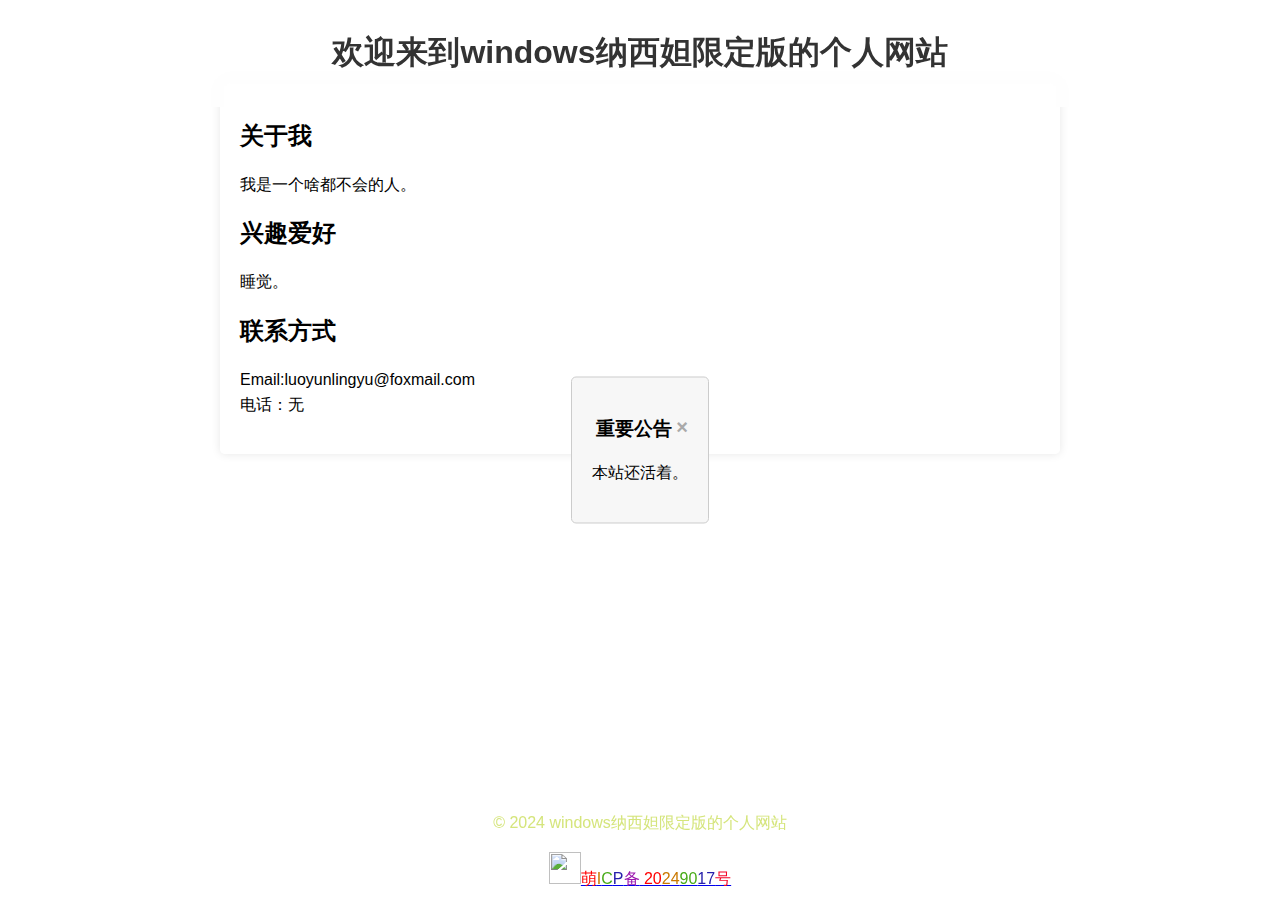
==== index.html @ dcd30f49 "Add files via upload" ====
<!-- index.html -->
<!DOCTYPE html>
<html lang="en">
<head>
    <meta charset="UTF-8">
    <meta name="viewport" content="width=device-width, initial-scale=1.0">
    <title>windows纳西妲限定版的个人网站</title>
    <link rel="stylesheet" type="text/css" href="styles.css">
</head>
<body>
    <embed id="musicplayer" frameborder="no" border="0" marginwidth="0" marginheight="0" width=298 height=52 src="//music.163.com/outchain/player?type=2&id=2124631325&auto=1&height=32"></embed>
    <!-- 升级后的弹窗公告 -->
    <div id="popup" class="popup">
        <div class="popup-content">
            <span class="close" onclick="closePopup()">&times;</span>
            <h3>重要公告</h3>
            <p>本站还活着。</p>
        </div>
    </div>
    <header>
        <h1 id="title">欢迎来到windows纳西妲限定版的个人网站</h1>
    </header>
    <div class="container">
        <div id="content">
            <h2>关于我</h2>
            <p>我是一个啥都不会的人。</p>
        </div>
        <div id="interests">
            <h2>兴趣爱好</h2>
            <p>睡觉。</p>
        </div>
        <div id="contact">
            <h2>联系方式</h2>
            <p>Email:luoyunlingyu@foxmail.com<br>电话：无</p>
        </div>
    </div>
    <footer>
        <p>© 2024 windows纳西妲限定版的个人网站</p>
        <font style="font-size:16px"><img style="width:32px;height:32px;margin-bottom:-8px" src="https://moe.blog/content/uploadfile/Links/icp.gov.moe.png" /><a href="https://icp.gov.moe" target="_blank"><span style="color:#ff0000">萌</span><span style="color:#ca7900">I</span><span style="color:#48ab18">C</span><span style="color:#2720ac">P</span><span style="color:#9b17ae">备</span> </a><a href="https://icp.gov.moe/?keyword=20249017" target="_blank"> <span style="color:#ff0000">20</span><span style="color:#ca7900">24</span><span style="color:#48ab18">90</span><span style="color:#2720ac">17</span><span style="color:#f40428">号</span></a>
    <script src="script.js"></script>
</body>
</html>
---- styles.css ----
/* styles.css */
body {
    background-image: url('https://t.mwm.moe/moez');
    background-repeat: no-repeat;
    background-attachment: fixed;
    background-size: cover;
    font-family: Arial, sans-serif;
    margin: 0;
}

header, footer {
    background-color: rgba(255, 255, 255, 0.5);
    backdrop-filter: blur(5px);
    position: fixed;
    width: 100%;
    z-index: 1;
}

header {
    color: #333;
    text-align: center;
    padding: 10px 0;
    top: 0;
}

.container {
    max-width: 800px;
    margin: 80px auto 20px;
    padding: 20px;
    background-color: rgba(255, 255, 255, 0.8);
    border-radius: 5px;
    box-shadow: 0 0 10px rgba(0, 0, 0, 0.1);
    z-index: 0;
}

h1 {
    color: #333;
}

p {
    line-height: 1.6;
}

footer {
    color: #d5e57c;
    text-align: center;
    padding: 10px 0;
    bottom: 0;
}

.popup {
    display: none;
    position: fixed;
    top: 50%;
    left: 50%;
    transform: translate(-50%, -50%);
    background-color: #f7f7f7;
    padding: 20px;
    border: 1px solid #ccc;
    border-radius: 5px;
    z-index: 999;
}

.popup-content {
    text-align: center;
}

.close {
    color: #aaa;
    float: right;
    font-size: 20px;
    font-weight: bold;
}

.close:hover,
.close:focus {
    color: black;
    text-decoration: none;
    cursor: pointer;
}

#musicplayer {
    position: fixed;
    bottom: 10px;
    left: 5px;
    opacity: 0.7;
    z-index: 999;
}
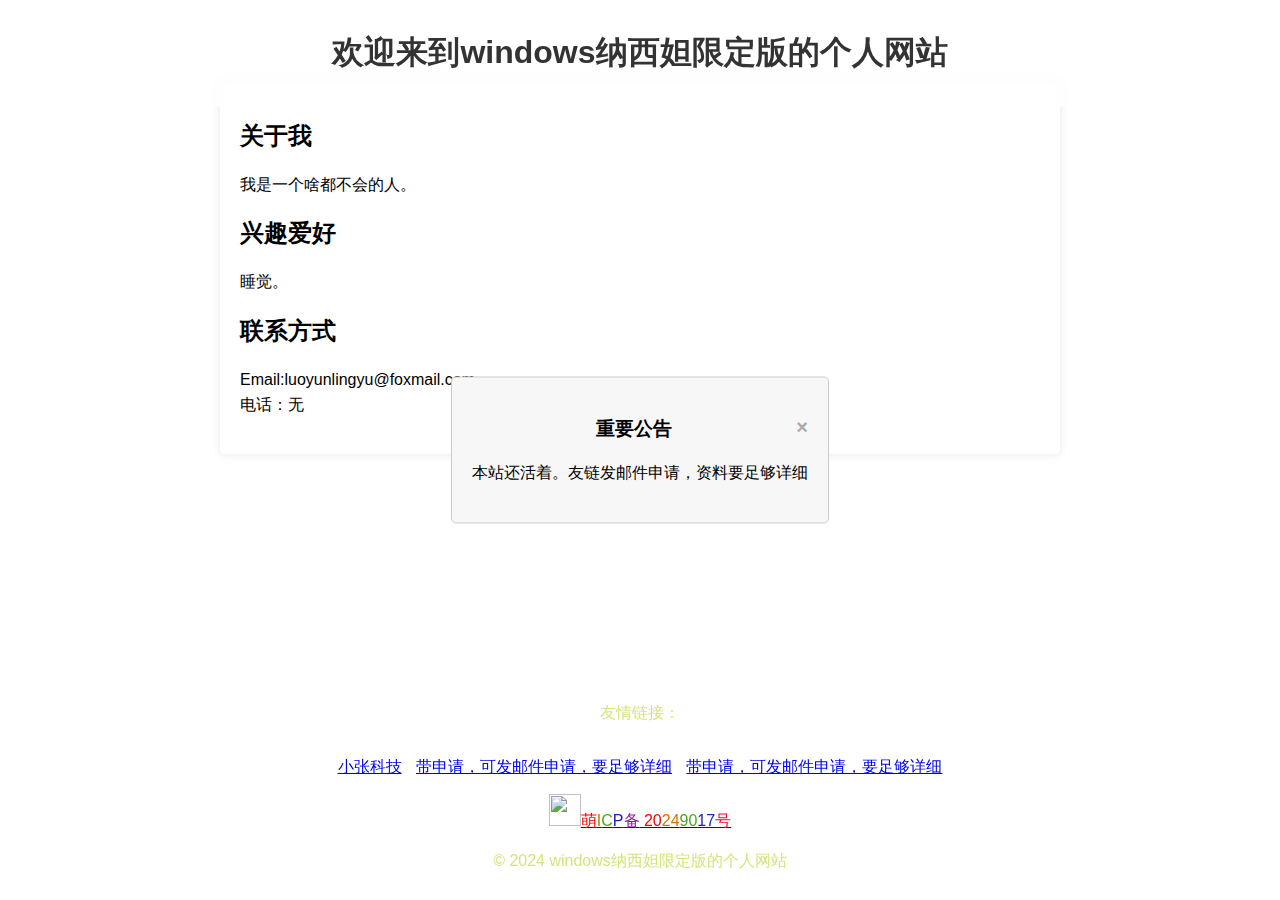
==== commit 7ca6cf53: "1" ====
--- a/index.html
+++ b/index.html
@@ -8,13 +8,13 @@
     <link rel="stylesheet" type="text/css" href="styles.css">
 </head>
 <body>
-    <embed id="musicplayer" frameborder="no" border="0" marginwidth="0" marginheight="0" width=298 height=52 src="//music.163.com/outchain/player?type=2&id=2124631325&auto=1&height=32"></embed>
+    <embed id="musicplayer" frameborder="no" border="0" marginwidth="0" marginheight="0" width=330 height=86 src="//music.163.com/outchain/player?type=2&id=2124631325&auto=1&height=66"></embed>
     <!-- 升级后的弹窗公告 -->
     <div id="popup" class="popup">
         <div class="popup-content">
             <span class="close" onclick="closePopup()">&times;</span>
             <h3>重要公告</h3>
-            <p>本站还活着。</p>
+            <p>本站还活着。友链发邮件申请，资料要足够详细</p>
         </div>
     </div>
     <header>
@@ -35,8 +35,24 @@
         </div>
     </div>
     <footer>
+        <div style="text-align: center;">
+            <p>友情链接：</p>
+            <ul style="display: inline-block; padding: 0;">
+                <li style="margin-right: 10px; display: inline;"><a href="https://axztech.top/">小张科技</a></li>
+                <li style="margin-right: 10px; display: inline;"><a href="https://www.example2.com">带申请，可发邮件申请，要足够详细</a></li>    
+                <li style="display: inline;"><a href="https://www.example3.com">带申请，可发邮件申请，要足够详细</a></li>        
+                
+            </ul>
+        </div>
+        
+        <font style="font-size:16px"><img style="width:32px;height:32px;margin-bottom:-8px" src="https://moe.blog/content/uploadfile/Links/icp.gov.moe.png" /><a href="https://icp.gov.moe" target="_blank"><span style="color:#ff0000">萌</span><span style="color:#ca7900">I</span><span style="color:#48ab18">C</span><span style="color:#2720ac">P</span><span style="color:#9b17ae">备</span> </a><a href="https://icp.gov.moe/?keyword=20249017" target="_blank"> <span style="color:#ff0000">20</span><span style="color:#ca7900">24</span><span style="color:#48ab18">90</span><span style="color:#2720ac">17</span><span style="color:#f40428">号</span></a>
         <p>© 2024 windows纳西妲限定版的个人网站</p>
-        <font style="font-size:16px"><img style="width:32px;height:32px;margin-bottom:-8px" src="https://moe.blog/content/uploadfile/Links/icp.gov.moe.png" /><a href="https://icp.gov.moe" target="_blank"><span style="color:#ff0000">萌</span><span style="color:#ca7900">I</span><span style="color:#48ab18">C</span><span style="color:#2720ac">P</span><span style="color:#9b17ae">备</span> </a><a href="https://icp.gov.moe/?keyword=20249017" target="_blank"> <span style="color:#ff0000">20</span><span style="color:#ca7900">24</span><span style="color:#48ab18">90</span><span style="color:#2720ac">17</span><span style="color:#f40428">号</span></a>
+        
+        
+      </footer>
+    
     <script src="script.js"></script>
+    
+
 </body>
-</html>
+</html>--- a/styles.css
+++ b/styles.css
@@ -86,3 +86,4 @@
     opacity: 0.7;
     z-index: 999;
 }
+
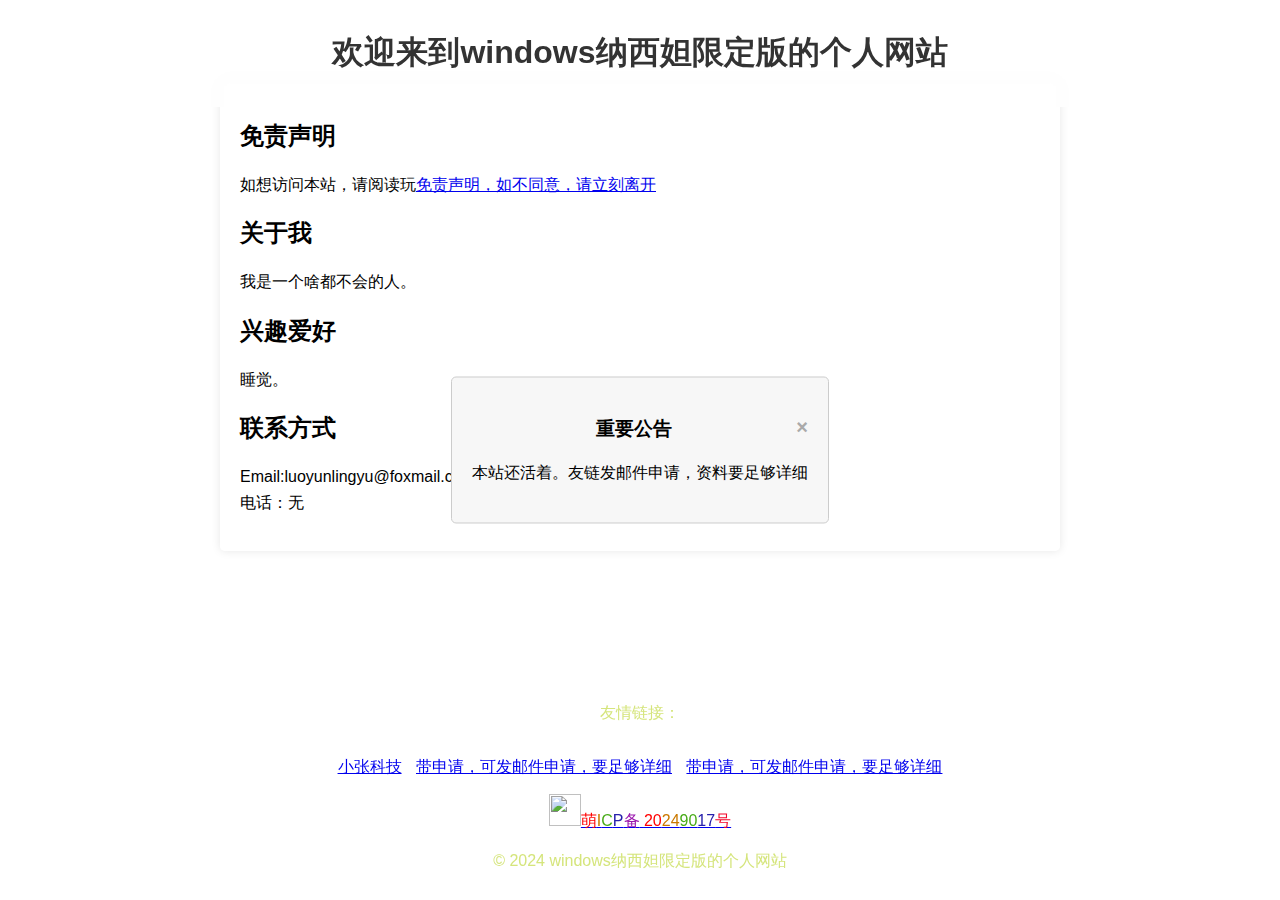
==== commit c46d5d64: "1" ====
--- a/index.html
+++ b/index.html
@@ -6,9 +6,12 @@
     <meta name="viewport" content="width=device-width, initial-scale=1.0">
     <title>windows纳西妲限定版的个人网站</title>
     <link rel="stylesheet" type="text/css" href="styles.css">
+    
 </head>
 <body>
-    <embed id="musicplayer" frameborder="no" border="0" marginwidth="0" marginheight="0" width=330 height=86 src="//music.163.com/outchain/player?type=2&id=2124631325&auto=1&height=66"></embed>
+    <script src="https://files.cnblogs.com/files/quaint/sakuraPlus.js"></script>
+    
+    <embed id="musicplayer" frameborder="no" border="0" marginwidth="0" marginheight="0" width=330 height=110 src="//music.163.com/outchain/player?type=0&id=9516932462&auto=1&height=90"></embed>
     <!-- 升级后的弹窗公告 -->
     <div id="popup" class="popup">
         <div class="popup-content">
@@ -22,6 +25,8 @@
     </header>
     <div class="container">
         <div id="content">
+            <h2>免责声明</h2>
+            <p>如想访问本站，请阅读玩<a href="https://axztech.top/">免责声明，如不同意，请立刻离开</a></p>
             <h2>关于我</h2>
             <p>我是一个啥都不会的人。</p>
         </div>
@@ -43,10 +48,13 @@
                 <li style="display: inline;"><a href="https://www.example3.com">带申请，可发邮件申请，要足够详细</a></li>        
                 
             </ul>
+            
+
         </div>
         
         <font style="font-size:16px"><img style="width:32px;height:32px;margin-bottom:-8px" src="https://moe.blog/content/uploadfile/Links/icp.gov.moe.png" /><a href="https://icp.gov.moe" target="_blank"><span style="color:#ff0000">萌</span><span style="color:#ca7900">I</span><span style="color:#48ab18">C</span><span style="color:#2720ac">P</span><span style="color:#9b17ae">备</span> </a><a href="https://icp.gov.moe/?keyword=20249017" target="_blank"> <span style="color:#ff0000">20</span><span style="color:#ca7900">24</span><span style="color:#48ab18">90</span><span style="color:#2720ac">17</span><span style="color:#f40428">号</span></a>
         <p>© 2024 windows纳西妲限定版的个人网站</p>
+        
         
         
       </footer>
--- a/styles.css
+++ b/styles.css
@@ -87,3 +87,4 @@
     z-index: 999;
 }
 
+
